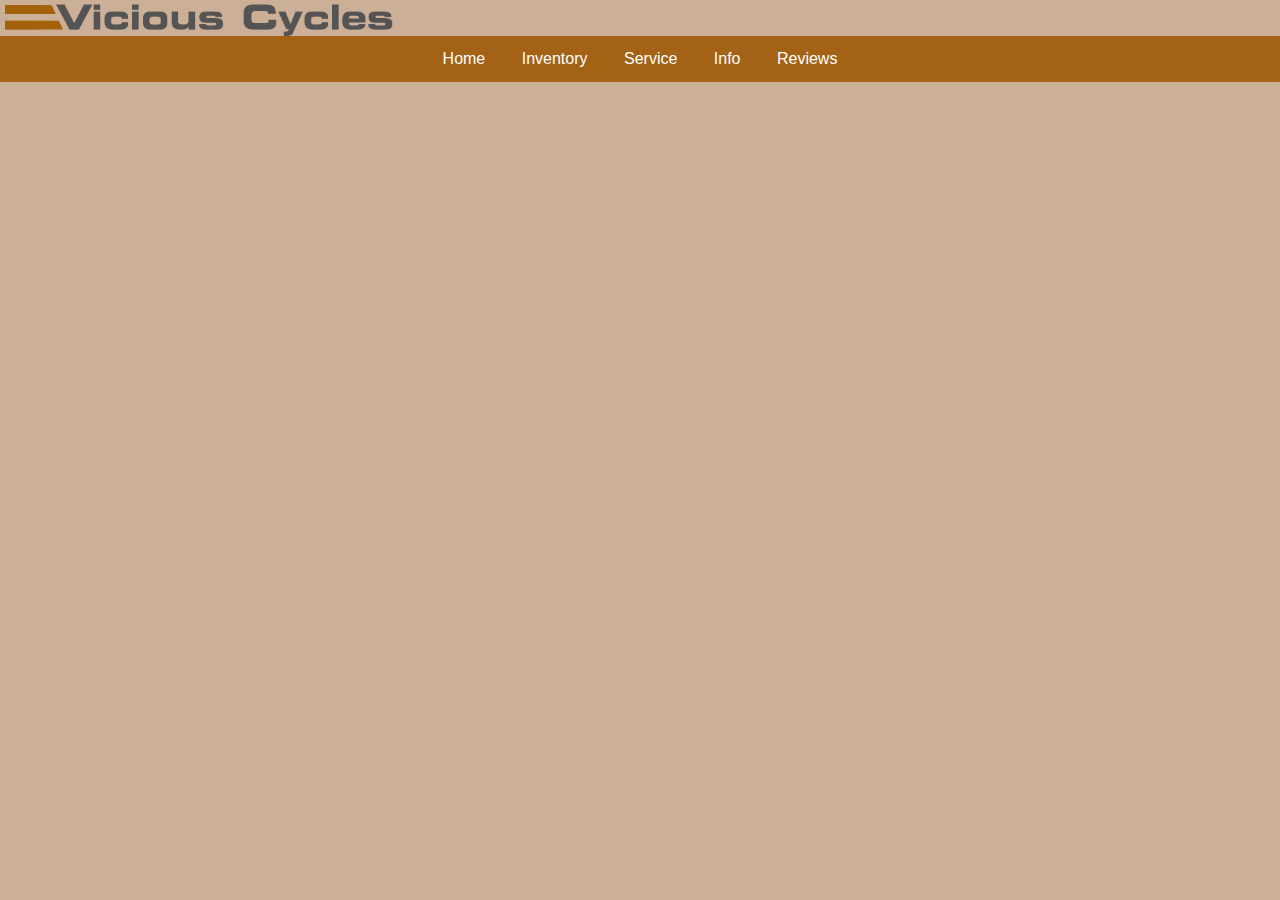
==== html/about.html @ d172455c "Add files via upload" ====
<!DOCTYPE html>
<html lang="en">
<head>
    <link rel="stylesheet" href="../css/cycles.css">
    <meta charset="UTF-8">
    <meta http-equiv="X-UA-Compatible" content="IE=edge">
    <meta name="viewport" content="width=device-width, initial-scale=1.0">
    <title>Our Service</title>
</head>
<!--This is the body tag which contains all of the contents of the HTML document-->
<body>
    <header role="banner">
        <!--This is the logo for Vicious Cycles-->
        <img src="../images/vicious-cycles-logo.png" alt="vicious cycle logo" id="logo">
        <!--The required main element for this assignment-->
        <main role="main">
        <!--The required section element for this assignment-->
            <section>
                    <ul>
                        <li><a href="../index.html">Home</a></li>
                        <li><a href="inventory.html">Inventory</a></li>
                        <li><a href="service.html">Service</a></li>
                        <li><a href="info.html">Info</a></li>
                        <li><a href="xreviews.html">Reviews</a></li>
                    </ul>
            </section> 
</body>
</html>
---- css/cycles.css ----
html{
    min-height: 100%;
}
body{
    width: 100%;
    margin: 0 auto;
    font-family: Verdana, sans-serif;
    background-color:#CBAF96;
}
/*#contact {
    background-color: #A36215;
    margin-left: -23%;
    width: 160%;
    text-align: left;
    display: flex;
    justify-content: space-around;
    
}*/
h1{
    text-align:center;
    font-weight:bold;
    font-size: 2rem;
}

#logo {
    width: 100%;
    height:auto;
    max-width: 400px;
    display: flex;
    justify-content: center;
    align-items: center;

}

#NewMerch {
    background: #a3631596;
    text-align: center;
    margin-bottom: 12px;
}

#objective{
    background: #a3631596;
    text-align: center;
}

#paragraph {
    margin-left: 30px;
    margin-right: 30px;

}

ul{
    list-style: none;
    margin:0;
    padding: 0;
    overflow: hidden;
    background: #A36215;
    top: 0;
    width: 100%;
    text-align: center;
}

li{
    display: inline-block ;
}

li a{
    display:block;
    color: white;
    text-align: center;
    padding: 14px 16px;
    text-decoration: none;
}

/*Change the link color to #111 (black) on hover */
li a:hover {
    background-color: #111;
}

/*
nav {
    display: flex;
    justify-content: space-between;
    padding: 10px;
    background-color: #A36215;
    margin-left: -20%;
    width: 140%;
}



nav a {
    /* margin: 0 15%; */
    /* color: black; */

#images img{
    max-height: 400px;
}

#frontview{
    width: 33%;
    height: 50%;
    display: flex;
}

#person{
    width: 33%;
    height: 50%;
    display: flex;
}
#sideview{
    width:33%;
    height: 400px;
    display: flex;
}

section img#closeup {
    float:left;
    height: auto;
    max-width: 400px;
    display: flex;
    }

/*section img#closeup {
    float:left;
    height: 100%;
    padding: 0;
    }*/

    #biketext {
        display: flex;
        align-items: center;
    }

    #biketext h2{
        text-align: center;
        /* width: 120%; */
        font-size: 300%;
        margin-top: 10% ;
        margin-left: 30%;
    }


    #social{
        /* margin-left: 80%;
        margin-top: -14%; */
        text-align: right;
    }



#page-content {
    position: relative;
    min-height: 100vh;
}

#content-wrap {
    padding-bottom: 2.5rem;  /*Footer height*/
}

.footer {
    position: sticky;
    /*Footer height*/
    background: #A36215;
    margin-top: 20px;
    width: 100%;
    padding: 40px 15%;
    display: flex;
    
}

.footer div{
    text-align: center;
}

.col-2{
    flex-grow: 2;
}

.col-2 img{
    width: 3%;
}
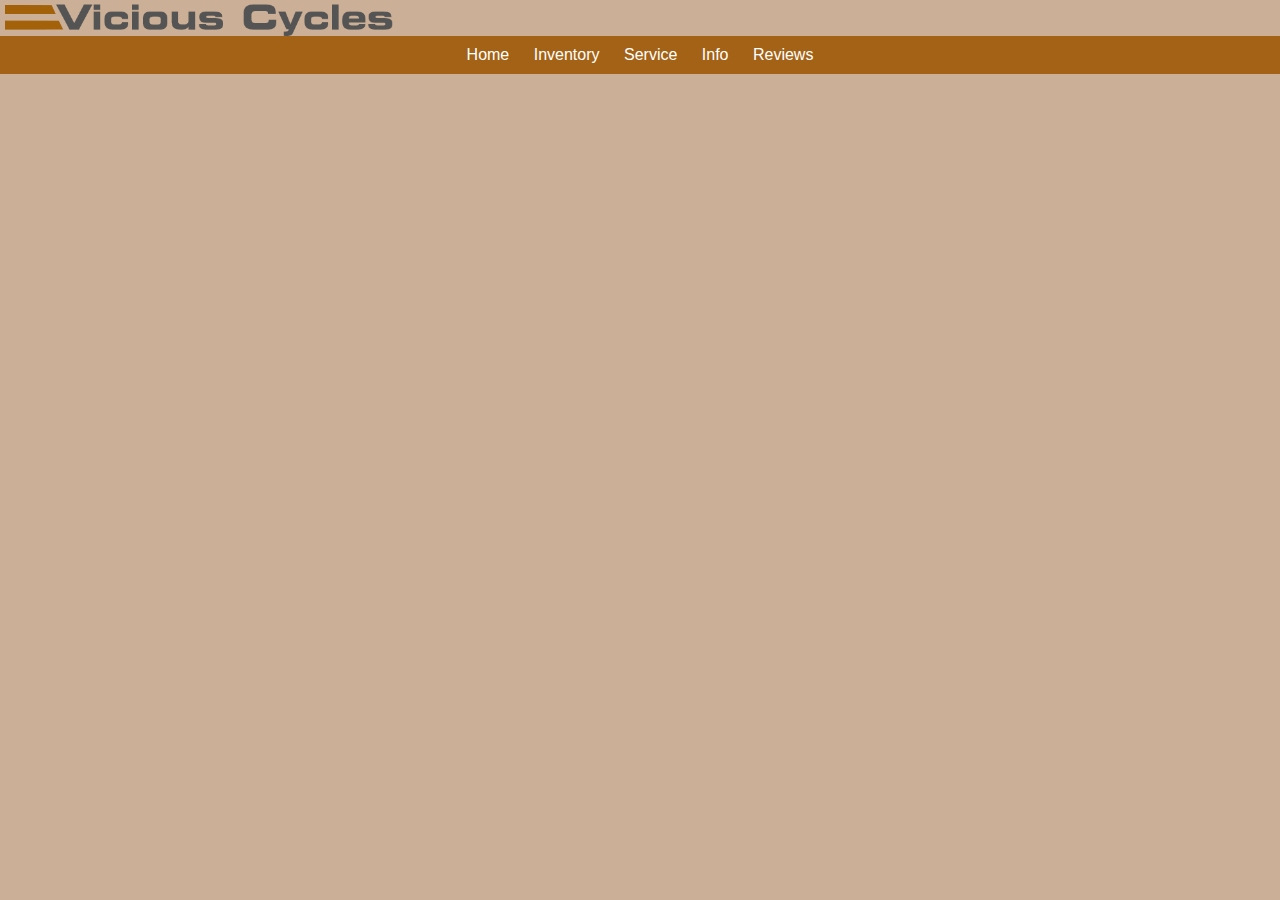
==== commit 9903c7fa: "Add files via upload" ====
--- a/html/about.html
+++ b/html/about.html
@@ -14,7 +14,7 @@
         <img src="../images/vicious-cycles-logo.png" alt="vicious cycle logo" id="logo">
         <!--The required main element for this assignment-->
         <main role="main">
-        <!--The required section element for this assignment-->
+        <!--The required Nav Bar for this assignment-->
             <section>
                     <ul>
                         <li><a href="../index.html">Home</a></li>
--- a/css/cycles.css
+++ b/css/cycles.css
@@ -7,30 +7,76 @@
     font-family: Verdana, sans-serif;
     background-color:#CBAF96;
 }
-/*#contact {
-    background-color: #A36215;
-    margin-left: -23%;
-    width: 160%;
-    text-align: left;
-    display: flex;
-    justify-content: space-around;
-    
-}*/
+
 h1{
     text-align:center;
     font-weight:bold;
     font-size: 2rem;
 }
 
+h2{
+    margin-left: 30px;
+    font-weight:bold;
+    font-size: 1.3rem;
+}
+
 #logo {
     width: 100%;
-    height:auto;
+    height:110%;
     max-width: 400px;
     display: flex;
     justify-content: center;
     align-items: center;
 
 }
+
+/*Word Overlay*/
+
+.centered{
+    width: 60%;
+    text-align: center;
+    position:absolute;
+    top: 40%;
+    left: 50%;
+    transform: translate(-50%, -50%);
+    font-family: "copperplate";
+    font-size:400%;
+    font-weight: 700;
+    background-color: #cbaf96c9;
+    border: 9px solid #A36215;
+    border-radius: 20px;
+    padding: 10px;
+
+}
+
+/*Info page style*/
+
+#staff {
+
+    width:50%;
+    height:40%;
+    display:block;
+    margin:0 auto;
+    margin-top: 20px;
+    border:10px solid #A36215;
+    
+}
+
+#aboutus{
+    background: #a3631596;
+    text-align: center;
+}
+
+
+#about {
+    margin-left: 30px;
+    margin-right: 30px;
+}
+
+
+
+
+  
 
 #NewMerch {
     background: #a3631596;
@@ -48,21 +94,67 @@
     margin-right: 30px;
 
 }
+/*Services*/
+
+#services {
+    margin-left: 30px;
+    margin-right: 30px;
+}
+
+#serve{
+    background: #a3631596;
+    text-align: center;
+}
+
+/*Video Styles*/
+
+.vid{
+    
+    /* width: 100%; */
+    height: 266.66px;
+    border: 10px solid #A36215;
+    
+}
+
+.videos {
+    display: flex;
+    justify-content: center;
+}
+
+
+/*Form Style*/
+
+#Con{
+    background: #a3631596;
+    text-align: center; 
+}
+
+.form{
+    background: #f1d9c5;
+    max-width: 600px;
+    text-align: center;
+    margin-left: 30%;
+    border: 10px solid #A36215;
+}
+
+fieldset
+{
+    border: 0px;
+    padding: 5%;
+}
+
+/* Navbar Style */
 
 ul{
     list-style: none;
     margin:0;
     padding: 0;
-    overflow: hidden;
     background: #A36215;
     top: 0;
     width: 100%;
     text-align: center;
 }
 
-li{
-    display: inline-block ;
-}
 
 li a{
     display:block;
@@ -72,80 +164,157 @@
     text-decoration: none;
 }
 
-/*Change the link color to #111 (black) on hover */
 li a:hover {
     background-color: #111;
 }
 
-/*
-nav {
-    display: flex;
-    justify-content: space-between;
+/* Dropdown Style */
+
+ul {
+    list-style: none;
+    margin: 0;
+    padding: 0;
+  }
+  
+  li:not(#maintenance li) {
+    display: inline-block;
+    position: relative;
+  }
+  
+  li a {
+    display: block;
     padding: 10px;
-    background-color: #A36215;
-    margin-left: -20%;
-    width: 140%;
-}
-
-
-
-nav a {
-    /* margin: 0 15%; */
-    /* color: black; */
+    text-decoration: none;
+  }
+  
+  .dropdown-content {
+    display: none;
+    position: absolute;
+    top: 100%;
+    left: 0;
+    z-index: 1;
+    background-color: #a3631596;
+    min-width: 160px;
+    box-shadow: 0px 8px 16px 0px rgba(0, 0, 0, 0.2);
+  }
+  
+  .dropdown-content a {
+    display: block;
+    padding: 10px;
+    text-decoration: none;
+    color: white;
+  }
+  
+  .dropdown:hover .dropdown-content {
+    display: block;
+  }
 
 #images img{
     max-height: 400px;
 }
 
-#frontview{
-    width: 33%;
-    height: 50%;
-    display: flex;
-}
-
-#person{
-    width: 33%;
-    height: 50%;
-    display: flex;
-}
+
 #sideview{
-    width:33%;
+    /* width:33%; */
     height: 400px;
     display: flex;
 }
 
-section img#closeup {
-    float:left;
+section img#wheelie {
     height: auto;
-    max-width: 400px;
+    width: 100%;
+    max-height: 30%;
     display: flex;
     }
 
-/*section img#closeup {
-    float:left;
-    height: 100%;
-    padding: 0;
-    }*/
-
-    #biketext {
-        display: flex;
-        align-items: center;
-    }
-
-    #biketext h2{
-        text-align: center;
-        /* width: 120%; */
-        font-size: 300%;
-        margin-top: 10% ;
-        margin-left: 30%;
-    }
-
-
-    #social{
-        /* margin-left: 80%;
-        margin-top: -14%; */
-        text-align: right;
-    }
+
+#biketext {
+    display: flex;
+    align-items: center;
+}
+
+#biketext h2{
+    text-align: center;
+    /* width: 120%; */
+    font-size: 300%;
+    margin-top: 10% ;
+    margin-left: 30%;
+}
+
+/*Accessories Style Page*/
+
+#accessories{
+    display: flex;
+    flex-wrap: wrap;
+    justify-content: space-evenly;
+    margin: auto;
+}
+
+#accessories img{
+    height:400px;
+    width: 266.66px;
+}
+
+#access{
+    background: #a3631596;
+    text-align: center;
+}
+
+/*Products Image Style*/
+
+#prod{
+    background: #a3631596;
+    text-align: center;
+}
+
+#products img{
+    width: 400px;
+    height: 266.66px;
+    
+    /* border: 4px solid; */
+}
+
+/*Inventory Items*/
+
+#Invent{
+    background: #a3631596;
+    text-align: center;
+}
+
+
+#products, #inventories{
+    display: flex;
+    flex-wrap: wrap;
+    justify-content: space-evenly;
+    margin: auto;
+}
+
+.card {
+    border: 4px solid #A36215;
+    background-color: #f1d9c5;
+    margin-bottom: 10px;
+    text-align: center;
+}
+
+#products .card{
+    margin-top: 30px;
+}
+
+.card h3 {
+    margin-top: 10px;
+    font-size: 20px;
+  }
+  
+  .card p {
+    margin-top: 5px;
+    font-size: 14px;
+  }
+
+#social{
+    /* margin-left: 80%;
+    margin-top: -14%; */
+    text-align: right;
+}
 
 
 
@@ -163,20 +332,22 @@
     /*Footer height*/
     background: #A36215;
     margin-top: 20px;
-    width: 100%;
-    padding: 40px 15%;
-    display: flex;
+    /* width: max-content; */
+    /* padding: 40px 15%; */
+    display: flex;
+    /* justify-items: center; */
     
 }
 
 .footer div{
-    text-align: center;
-}
-
-.col-2{
+    flex:1;
+    text-align: center;
+}
+
+/* .col-2{
     flex-grow: 2;
-}
+} */
 
 .col-2 img{
     width: 3%;
-}+}
